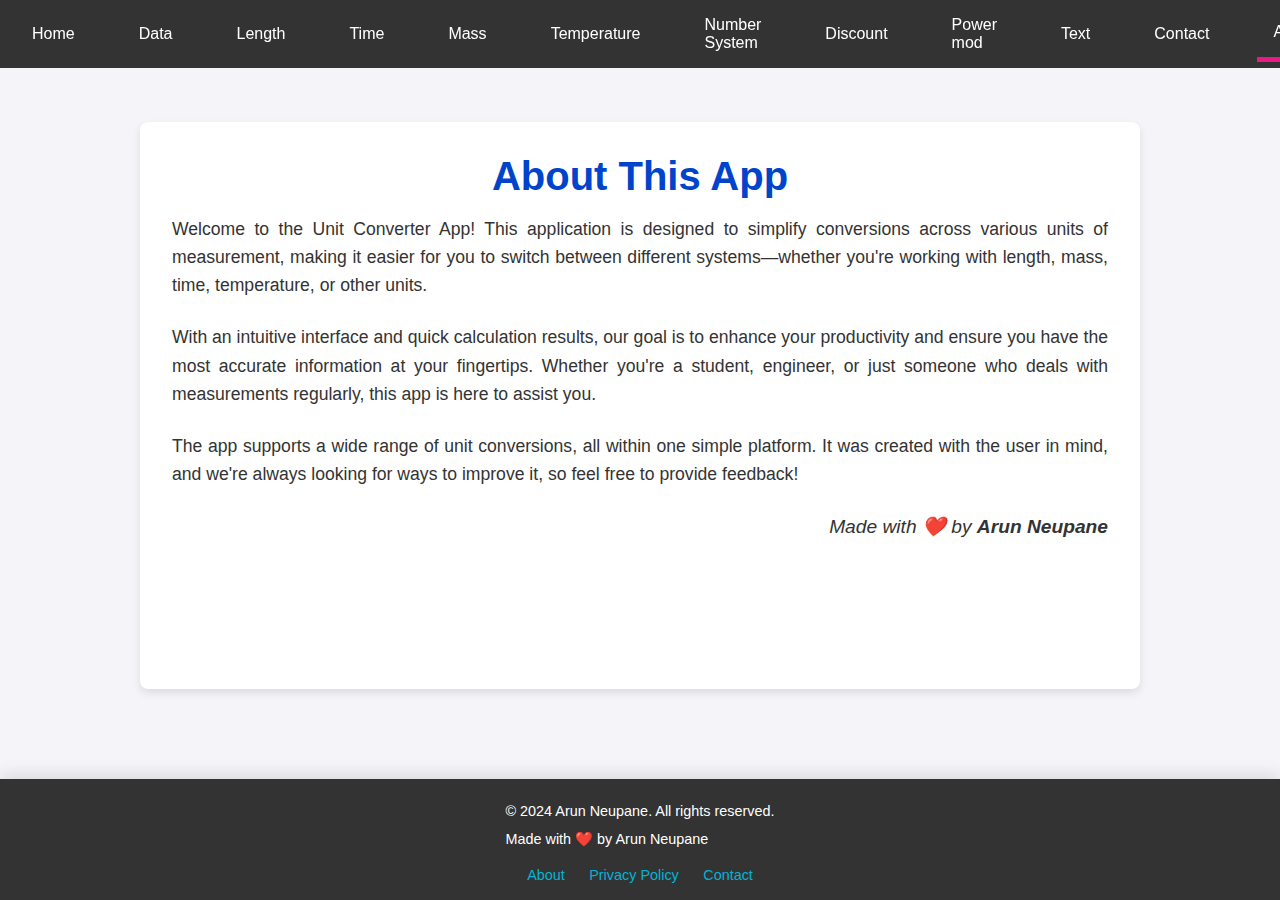
==== about.html @ ba910f84 "feat : added all required files : privacy policy , contact , about.." ====
<!DOCTYPE html>
<html lang="en">

<head>
    <meta charset="UTF-8">
    <meta name="viewport" content="width=device-width, initial-scale=1.0">
    <title>About | Unit Converter</title>
    <link rel="stylesheet" href="./styles.css">
    <link rel="stylesheet" href="./footer.css">
    <style>
        body {
            font-family: 'Arial', sans-serif;
            margin: 0;
            display: flex;
            flex-direction: column;
            min-height: 100vh;
            background-color: #f4f4f9;
            color: #333;
        }

        .container {
            max-width: 1000px;
            margin: 0 auto;
            padding: 2rem;
            background-color: #fff;
            border-radius: 8px;
            box-shadow: 0 4px 8px rgba(0, 0, 0, 0.1);
            margin-top: 2rem;
            flex: 1;
        }

        h1 {
            text-align: center;
            font-size: 2.5rem;
            margin-bottom: 1rem;
            color: #0044cc;
        }

        p {
            font-size: 1.1rem;
            line-height: 1.6;
            margin-bottom: 1.5rem;
            text-align: justify;
        }

        .signature {
            text-align: right;
            font-size: 1.2rem;
            color: #333;
            font-style: italic;
        }

        .signature span {
            font-weight: bold;
        }

        footer {
            background-color: #333;
            color: #fff;
            text-align: center;
            padding: 1rem 0;
            width: 100%;
        }

        footer p {
            margin: 0;
        }
    </style>
</head>

<body>
    <nav>
        <div class="menu-toggle" onclick="toggleMenu()">&#9776;</div>
        <div class="nav-links1">
            <a href="./index.html">Home</a>
            <a href="./data.html">Data</a>
            <a href="./length.html">Length</a>
            <a href="./time.html">Time</a>
            <a href="./mass.html">Mass</a>
            <a href="./temperature.html">Temperature</a>
            <a href="./numbersystem.html">Number System</a>
            <a href="./discount.html">Discount</a>
            <a href="./power.html">Power mod</a>
            <a href="./text.html">Text</a>
            <a href="./contact.html">Contact</a>
            <a href="./about.html" class="bb">About</a>
        </div>
        <div class="nav-links">
            <a href="./index.html">Home</a>
            <a href="./data.html">Data Converter</a>
            <a href="./length.html">Length Converter</a>
            <a href="./time.html">Time Converter</a>
            <a href="./mass.html">Mass Converter</a>
            <a href="./temperature.html">Temperature Converter</a>
            <a href="./numbersystem.html">Number System Converter</a>
            <a href="./discount.html">Discount Calculator</a>
            <a href="./power.html">Power mod Calculator</a>
            <a href="./text.html">Text Styler</a>
            <a href="./contact.html">Contact Me</a>
            <a href="./about.html" class="bb">About</a>
        </div>
    </nav>

    <div class="container">
        <h1>About This App</h1>
        <p>
            Welcome to the Unit Converter App! This application is designed to simplify conversions across various units
            of measurement, making it easier for you to switch between different systems—whether you're working with
            length, mass, time, temperature, or other units.
        </p>

        <p>
            With an intuitive interface and quick calculation results, our goal is to enhance your productivity and
            ensure you have the most accurate information at your fingertips. Whether you're a student, engineer, or
            just someone who deals with measurements regularly, this app is here to assist you.
        </p>

        <p>
            The app supports a wide range of unit conversions, all within one simple platform. It was created with the
            user in mind, and we're always looking for ways to improve it, so feel free to provide feedback!
        </p>

        <p class="signature">
            Made with ❤️ by <span>Arun Neupane</span>
        </p>
    </div>

    <footer>
        <div class="footer-container">
            <div class="footer-info">
                <p>&copy; 2024 Arun Neupane. All rights reserved.</p>
                <p>Made with ❤️ by Arun Neupane</p>
            </div>
            <div class="footer-links">
                <a href="./about.html">About</a>
                <a href="./privacy.html">Privacy Policy</a>
                <a href="./contact.html">Contact</a>
            </div>
        </div>
    </footer>


    <script src="./nav.js"></script>

</body>

</html>
---- styles.css ----
* {
  margin: 0;
  padding: 0;
  box-sizing: border-box;
}

body {
  min-height: 100vh;
  font-family: "Poppins", sans-serif;
  display: flex;
  justify-content: space-between;
  align-items: center;
  flex-direction: column;
  gap: 10vh;
  background-color: #f5f5f5;
  overflow-y: auto;
  padding-top: 10vh;
}

nav {
  background-color: #333;
  position: fixed;
  top: 0;
  left: 0;
  width: 100%;
  z-index: 1000;
}

.menu-toggle {
  display: none;
  font-size: 2em;
  color: white;
  cursor: pointer;
}

.nav-links,
.nav-links1 {
  display: flex;
  align-items: center;
  justify-content: space-between;
}
.bb {
  border-bottom: 5px solid rgb(235, 24, 133);
  transition: all 1s ease;
}

nav a::after {
  content: "";
  position: absolute;
  width: 0;
  height: 2px;
  background: white;
  left: 0;
  bottom: 0;
  transition: width 0.3s ease;
}

nav a:hover::after {
  width: 100%;
}

nav a:hover {
  color: #00b4d8;
}

.nav-links {
  display: none;
}
.nav-links a,
.nav-links1 a {
  padding: 1em;
  color: white;
  margin: 0 1rem;
  text-decoration: none;
  transition: color 0.3s ease;
}

.container {
  text-align: center;
  padding: 40px;
  border-radius: 20px;
  box-shadow: 0 10px 30px rgba(0, 0, 0, 0.1);
  background-color: #ffffff;
  margin-top: 3rem;
}

h1 {
  font-size: 2.5rem;
  margin-bottom: 20px;
  color: #333;
}

input[type="text"],
input[type="tel"],
textarea,
select {
  padding: 12px;
  margin: 10px;
  border: 2px solid #ddd;
  border-radius: 10px;
  font-size: 1.1rem;
  transition: border-color 0.3s ease;
}

input[type="text"]:focus,
input[type="tel"]:focus,
textarea:focus,
select:focus {
  border-color: #00b4d8;
  outline: none;
}

input[type="text"],
input[type="tel"],
textarea {
  background-color: #f0f8ff;
}

select {
  background-color: #f8f9fa;
  cursor: pointer;
}

input[type="text"]::placeholder,
input[type="tel"]::placeholder,
textarea::placeholder {
  color: #aaa;
}

label {
  font-size: 1.1rem;
}

@media (max-width: 768px) {
  .menu-toggle {
    display: block;
  }
  .nav-links1 {
    display: none;
  }
  .nav-links {
    display: none;
    flex-direction: column;
    width: 100%;
    background-color: #333;
  }

  .nav-links a {
    padding: 10px;
    text-align: center;
    margin: 0;
    border-bottom: 1px solid #555;
  }

  .nav-links.active {
    display: flex;
  }

  .container {
    width: 100%;
    display: flex;
    flex-direction: column;
    align-items: center;
  }

  body {
    padding-top: 10vh;
  }

  h1 {
    font-size: 2rem;
  }
  input[type="text"],
  input[type="tel"],
  input[type="number"],
  select {
    min-width: 300px;
    max-width: 700px;
    width: 50%;
  }
}
---- footer.css ----
footer {
  background-color: #333;
  color: white;
  padding: 20px 0;
  text-align: center;
  position: relative;
  bottom: 0;
  width: 100%;
  box-shadow: 0 -5px 15px rgba(0, 0, 0, 0.1);
}

.footer-container {
  display: flex;
  flex-direction: column;
  justify-content: center;
  align-items: center;
}

.footer-info p {
  margin: 5px 0;
  font-size: 0.9rem;
}

.footer-links {
  margin-top: 10px;
}

.footer-links a {
  color: #00b4d8;
  margin: 0 10px;
  text-decoration: none;
  font-size: 0.9rem;
  transition: color 0.3s;
}

.footer-links a:hover {
  color: #fff;
}
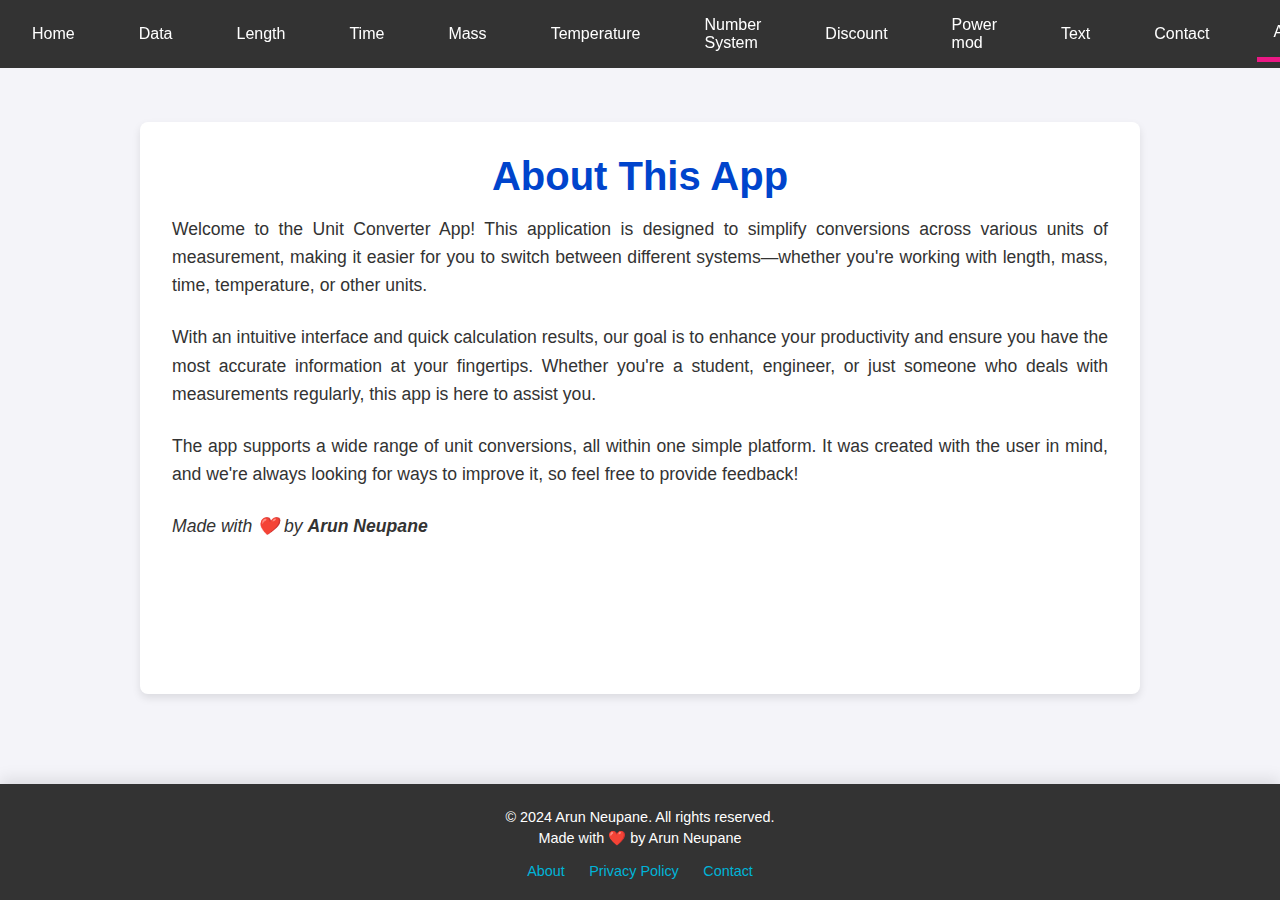
==== commit 7b568ba7: "feat : touchups" ====
--- a/about.html
+++ b/about.html
@@ -6,7 +6,6 @@
     <meta name="viewport" content="width=device-width, initial-scale=1.0">
     <title>About | Unit Converter</title>
     <link rel="stylesheet" href="./styles.css">
-    <link rel="stylesheet" href="./footer.css">
     <style>
         body {
             font-family: 'Arial', sans-serif;
@@ -29,14 +28,14 @@
             flex: 1;
         }
 
-        h1 {
+        .container h1 {
             text-align: center;
             font-size: 2.5rem;
             margin-bottom: 1rem;
             color: #0044cc;
         }
 
-        p {
+       .container p {
             font-size: 1.1rem;
             line-height: 1.6;
             margin-bottom: 1.5rem;
@@ -53,19 +52,8 @@
         .signature span {
             font-weight: bold;
         }
-
-        footer {
-            background-color: #333;
-            color: #fff;
-            text-align: center;
-            padding: 1rem 0;
-            width: 100%;
-        }
-
-        footer p {
-            margin: 0;
-        }
     </style>
+    <link rel="stylesheet" href="./footer.css">
 </head>
 
 <body>
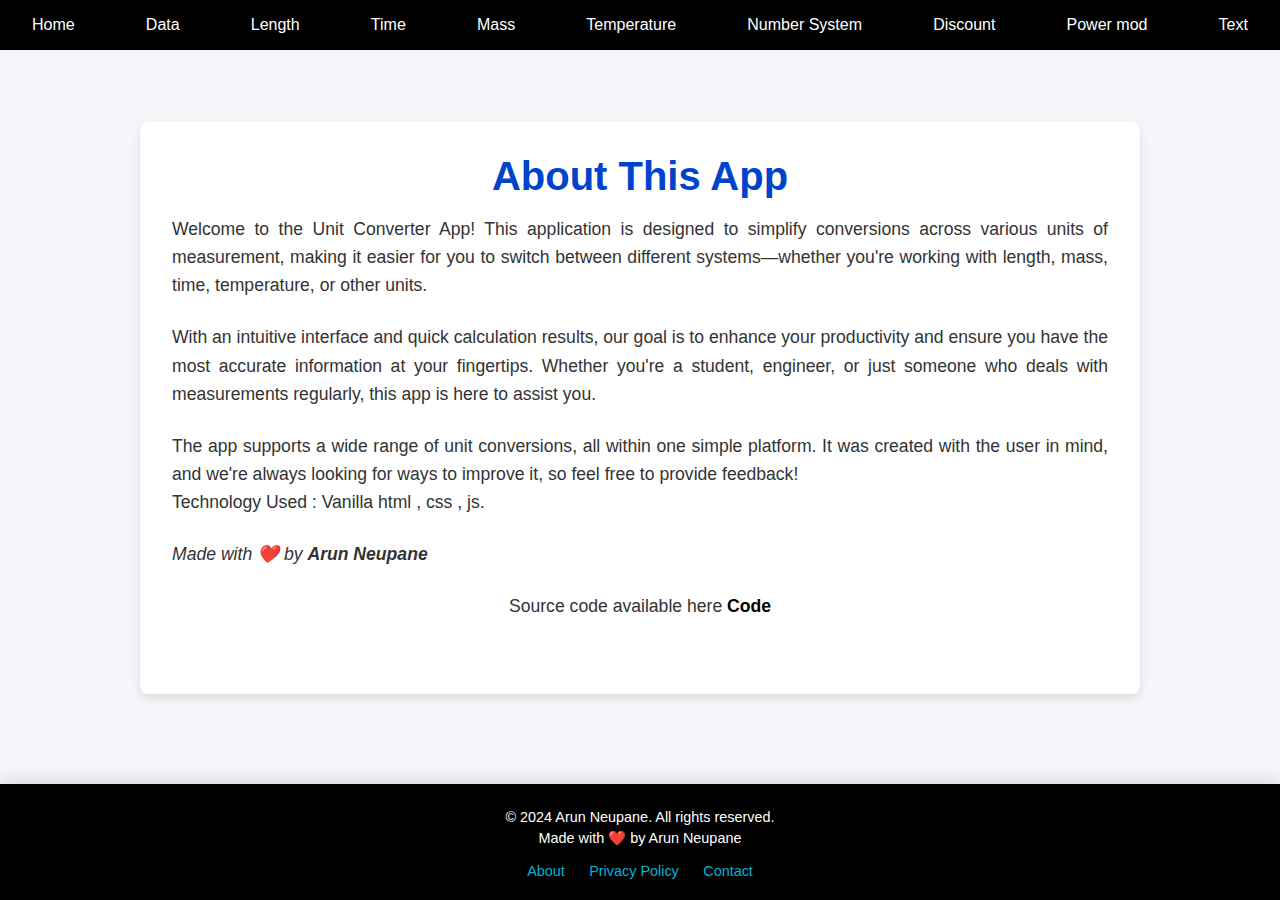
==== commit 9b63571e: "feat : basically redesigned everything from addding all icons to changeing some small but major thin" ====
--- a/about.html
+++ b/about.html
@@ -5,6 +5,12 @@
     <meta charset="UTF-8">
     <meta name="viewport" content="width=device-width, initial-scale=1.0">
     <title>About | Unit Converter</title>
+    <meta name="description"
+        content="Simple real time unit converter app to provide day to day problems a simple solution online." />
+    <meta name="keywords"
+        content="arun, arun neupane, arun dada , arundada9000, arunneupane20, about arun , who is arun neupane" />
+
+    <link rel="shortcut icon" href="./images/about.webp" type="image/x-icon">
     <link rel="stylesheet" href="./styles.css">
     <style>
         body {
@@ -35,7 +41,7 @@
             color: #0044cc;
         }
 
-       .container p {
+        .container p {
             font-size: 1.1rem;
             line-height: 1.6;
             margin-bottom: 1.5rem;
@@ -50,6 +56,18 @@
         }
 
         .signature span {
+            font-weight: bold;
+        }
+
+        .code-link {
+            width: 100%;
+            text-align: center !important;
+            font-size: 1.2rem;
+        }
+
+        .code-link a {
+            color: black;
+            text-decoration: none;
             font-weight: bold;
         }
     </style>
@@ -70,8 +88,6 @@
             <a href="./discount.html">Discount</a>
             <a href="./power.html">Power mod</a>
             <a href="./text.html">Text</a>
-            <a href="./contact.html">Contact</a>
-            <a href="./about.html" class="bb">About</a>
         </div>
         <div class="nav-links">
             <a href="./index.html">Home</a>
@@ -84,8 +100,6 @@
             <a href="./discount.html">Discount Calculator</a>
             <a href="./power.html">Power mod Calculator</a>
             <a href="./text.html">Text Styler</a>
-            <a href="./contact.html">Contact Me</a>
-            <a href="./about.html" class="bb">About</a>
         </div>
     </nav>
 
@@ -106,10 +120,15 @@
         <p>
             The app supports a wide range of unit conversions, all within one simple platform. It was created with the
             user in mind, and we're always looking for ways to improve it, so feel free to provide feedback!
+            <br>
+            Technology Used : Vanilla html , css , js.
         </p>
 
         <p class="signature">
             Made with ❤️ by <span>Arun Neupane</span>
+        </p>
+        <p class="code-link">
+            Source code available here <a href="https://github.com/arundada9000/Unit-Converter">Code</a>
         </p>
     </div>
 
--- a/styles.css
+++ b/styles.css
@@ -18,7 +18,7 @@
 }
 
 nav {
-  background-color: #333;
+  background-color: #000000;
   position: fixed;
   top: 0;
   left: 0;
@@ -91,6 +91,7 @@
 }
 
 input[type="text"],
+input[type="number"],
 input[type="tel"],
 textarea,
 select {
@@ -103,6 +104,7 @@
 }
 
 input[type="text"]:focus,
+input[type="number"]:focus,
 input[type="tel"]:focus,
 textarea:focus,
 select:focus {
@@ -111,6 +113,7 @@
 }
 
 input[type="text"],
+input[type="number"],
 input[type="tel"],
 textarea {
   background-color: #f0f8ff;
@@ -122,6 +125,7 @@
 }
 
 input[type="text"]::placeholder,
+input[type="number"]::placeholder,
 input[type="tel"]::placeholder,
 textarea::placeholder {
   color: #aaa;
@@ -129,6 +133,13 @@
 
 label {
   font-size: 1.1rem;
+}
+/* removing annoying icons inside input number type */
+
+input[type="number"]::-webkit-inner-spin-button,
+input[type="number"]::-webkit-outer-spin-button {
+  -webkit-appearance: none; /* Chrome, Safari, Edge */
+  margin: 0;
 }
 
 @media (max-width: 768px) {
@@ -142,7 +153,6 @@
     display: none;
     flex-direction: column;
     width: 100%;
-    background-color: #333;
   }
 
   .nav-links a {
@@ -171,6 +181,7 @@
     font-size: 2rem;
   }
   input[type="text"],
+  input[type="number"],
   input[type="tel"],
   input[type="number"],
   select {
--- a/footer.css
+++ b/footer.css
@@ -1,5 +1,5 @@
 footer {
-  background-color: #333;
+  background-color: #000000;
   color: white;
   padding: 20px 0;
   text-align: center;
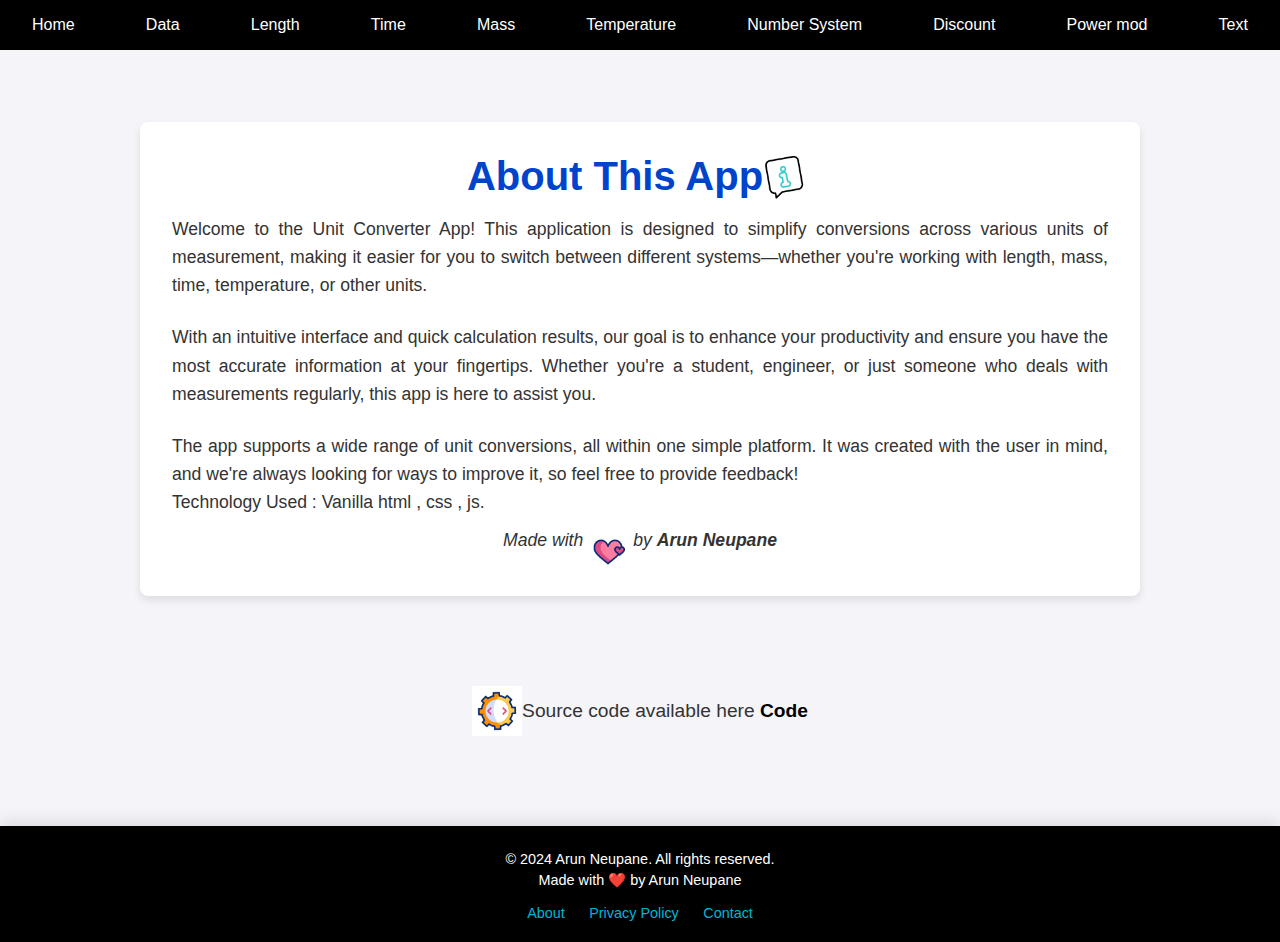
==== commit 7e63a6a8: "feat: made ui more beautiful by adding animated logos everywhere and updated some ui" ====
--- a/about.html
+++ b/about.html
@@ -49,10 +49,17 @@
         }
 
         .signature {
-            text-align: right;
+            height: 1.5rem;
+            display: flex;
+            justify-content: center;
+            align-items: center;
             font-size: 1.2rem;
             color: #333;
             font-style: italic;
+        }
+
+        .signature p {
+            padding: 18px 0;
         }
 
         .signature span {
@@ -61,7 +68,9 @@
 
         .code-link {
             width: 100%;
-            text-align: center !important;
+            display: flex;
+            align-items: center;
+            justify-content: center;
             font-size: 1.2rem;
         }
 
@@ -69,6 +78,16 @@
             color: black;
             text-decoration: none;
             font-weight: bold;
+        }
+
+        @media (max-width:768px) {
+            h1 {
+                font-size: 1.5rem;
+                padding: 0rem 0;
+            }
+            .container{
+                padding: 5px;
+            }
         }
     </style>
     <link rel="stylesheet" href="./footer.css">
@@ -104,7 +123,11 @@
     </nav>
 
     <div class="container">
-        <h1>About This App</h1>
+        <div class="convert-logo-div">
+            <h1>About This App</h1>
+            <img src="./images/animated/about.gif" alt="Convert" class="description-image">
+        </div>
+
         <p>
             Welcome to the Unit Converter App! This application is designed to simplify conversions across various units
             of measurement, making it easier for you to switch between different systems—whether you're working with
@@ -124,14 +147,18 @@
             Technology Used : Vanilla html , css , js.
         </p>
 
-        <p class="signature">
-            Made with ❤️ by <span>Arun Neupane</span>
-        </p>
-        <p class="code-link">
-            Source code available here <a href="https://github.com/arundada9000/Unit-Converter">Code</a>
-        </p>
+        <div class="signature">
+            <p>Made with </p>
+            <img src="./images/animated/heart.gif" alt="Convert" class="description-image">
+            <p> by <span>Arun Neupane</span></p>
+        </div>
+
     </div>
 
+    <div class="code-link">
+        <img src="./images/animated/software.gif" alt="Source code" class="description-image">
+        <p>Source code available here <a href="https://github.com/arundada9000/Unit-Converter">Code</a></p>
+    </div>
     <footer>
         <div class="footer-container">
             <div class="footer-info">
--- a/styles.css
+++ b/styles.css
@@ -141,7 +141,14 @@
   -webkit-appearance: none; /* Chrome, Safari, Edge */
   margin: 0;
 }
-
+.convert-logo-div {
+  display: flex;
+  justify-content: center;
+}
+.description-image {
+  height: 50px;
+  width: 50px;
+}
 @media (max-width: 768px) {
   .menu-toggle {
     display: block;
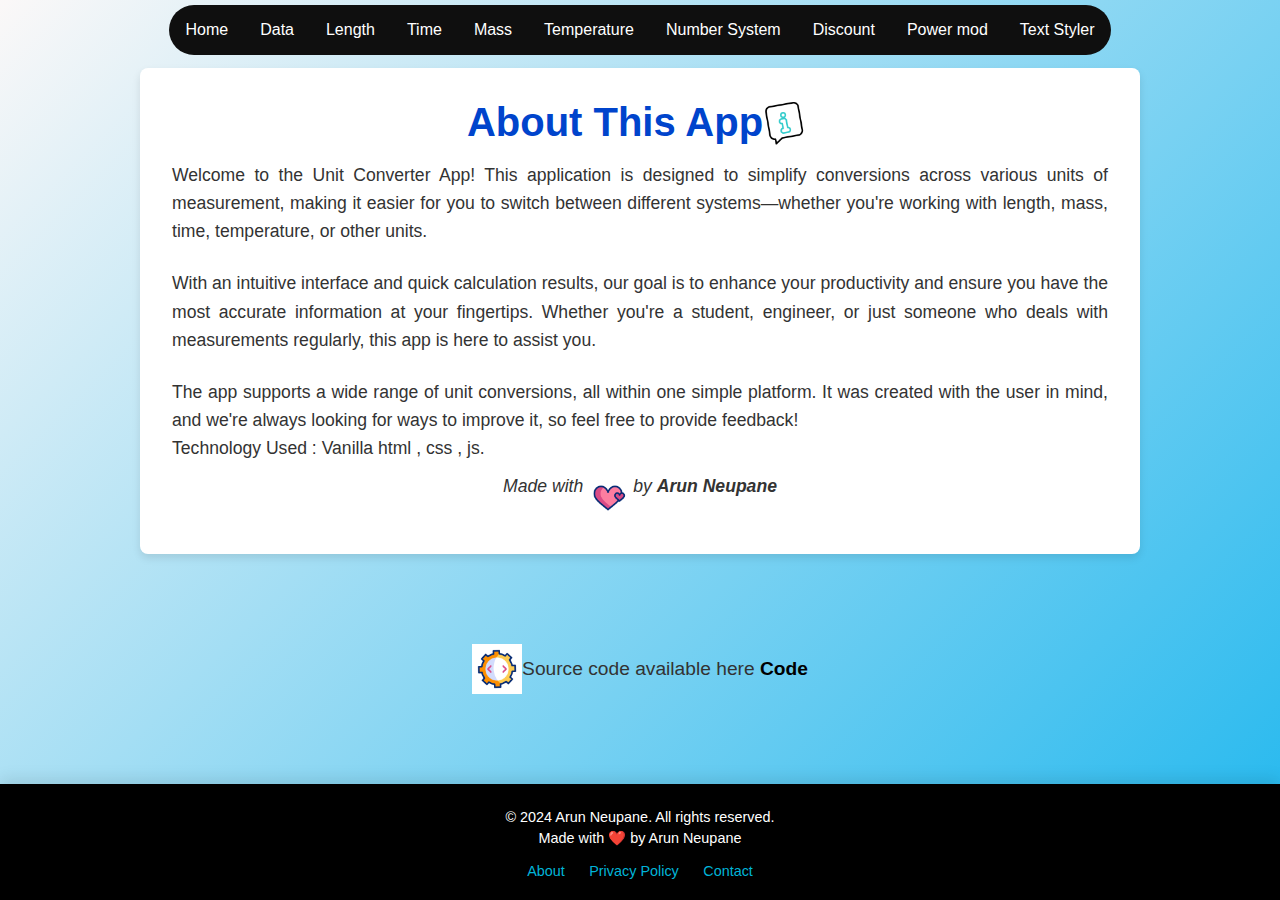
==== commit 2e394935: "removed unused nav , updated ui, background colors, nav and perfected power mod , removed unnecessar" ====
--- a/about.html
+++ b/about.html
@@ -14,7 +14,6 @@
     <link rel="stylesheet" href="./styles.css">
     <style>
         body {
-            font-family: 'Arial', sans-serif;
             margin: 0;
             display: flex;
             flex-direction: column;
@@ -81,12 +80,17 @@
         }
 
         @media (max-width:768px) {
+            body {
+                padding: 0;
+            }
+
             h1 {
                 font-size: 1.5rem;
                 padding: 0rem 0;
             }
-            .container{
-                padding: 5px;
+
+            .container {
+                padding: 20px;
             }
         }
     </style>
@@ -95,29 +99,22 @@
 
 <body>
     <nav>
-        <div class="menu-toggle" onclick="toggleMenu()">&#9776;</div>
-        <div class="nav-links1">
-            <a href="./index.html">Home</a>
-            <a href="./data.html">Data</a>
-            <a href="./length.html">Length</a>
-            <a href="./time.html">Time</a>
-            <a href="./mass.html">Mass</a>
-            <a href="./temperature.html">Temperature</a>
-            <a href="./numbersystem.html">Number System</a>
-            <a href="./discount.html">Discount</a>
-            <a href="./power.html">Power mod</a>
-            <a href="./text.html">Text</a>
+        <div class="menu-toggle" onclick="toggleMenu()">
+            <span></span>
+            <span></span>
+            <span></span>
         </div>
+
         <div class="nav-links">
             <a href="./index.html">Home</a>
-            <a href="./data.html">Data Converter</a>
-            <a href="./length.html">Length Converter</a>
-            <a href="./time.html">Time Converter</a>
-            <a href="./mass.html">Mass Converter</a>
-            <a href="./temperature.html">Temperature Converter</a>
-            <a href="./numbersystem.html">Number System Converter</a>
-            <a href="./discount.html">Discount Calculator</a>
-            <a href="./power.html">Power mod Calculator</a>
+            <a href="./data.html">Data <span id="converterText">Converter</span></a>
+            <a href="./length.html">Length <span id="converterText">Converter</span></a>
+            <a href="./time.html">Time <span id="converterText">Converter</span></a>
+            <a href="./mass.html">Mass <span id="converterText">Converter</span></a>
+            <a href="./temperature.html">Temperature <span id="converterText">Converter</span></a>
+            <a href="./numbersystem.html">Number System <span id="converterText">Converter</span></a>
+            <a href="./discount.html">Discount <span id="converterText">Calculator</span></a>
+            <a href="./power.html">Power mod <span id="converterText">Calculator</span></a>
             <a href="./text.html">Text Styler</a>
         </div>
     </nav>
--- a/styles.css
+++ b/styles.css
@@ -2,56 +2,79 @@
   margin: 0;
   padding: 0;
   box-sizing: border-box;
+  font-family: roboto, arial, system-ui, -apple-system, BlinkMacSystemFont,
+    "Segoe UI", Roboto, Oxygen, Ubuntu, Cantarell, "Open Sans", "Helvetica Neue",
+    sans-serif;
 }
 
 body {
   min-height: 100vh;
-  font-family: "Poppins", sans-serif;
   display: flex;
   justify-content: space-between;
   align-items: center;
   flex-direction: column;
   gap: 10vh;
-  background-color: #f5f5f5;
+  /* background-color: #f5f5f5; */
+  background: linear-gradient(135deg, #fbf8f8, #20b7ee);
   overflow-y: auto;
-  padding-top: 10vh;
-}
-
+  padding-top: 4vh;
+}
+/* Nav styling */
 nav {
-  background-color: #000000;
   position: fixed;
-  top: 0;
+  top: 5px;
   left: 0;
   width: 100%;
-  z-index: 1000;
+  z-index: 9;
+  display: flex;
+  align-items: center;
+  justify-content: center;
 }
 
 .menu-toggle {
+  width: 30px;
+  height: 25px;
   display: none;
-  font-size: 2em;
-  color: white;
+  flex-direction: column;
+  justify-content: space-between;
   cursor: pointer;
 }
 
-.nav-links,
-.nav-links1 {
+.menu-toggle span {
+  display: block;
+  height: 3px;
+  background-color: black;
+  border-radius: 2px;
+  transition: transform 0.75s ease, opacity 0.3s ease;
+}
+
+.menu-toggle.active span:nth-child(1) {
+  transform: translateY(11px) rotate(45deg);
+}
+
+.menu-toggle.active span:nth-child(2) {
+  opacity: 0;
+}
+
+.menu-toggle.active span:nth-child(3) {
+  transform: translateY(-11px) rotate(-45deg);
+}
+
+.nav-links {
   display: flex;
   align-items: center;
   justify-content: space-between;
-}
-.bb {
-  border-bottom: 5px solid rgb(235, 24, 133);
-  transition: all 1s ease;
-}
-
+  background-color: #0f0f0f;
+  border-radius: 25px;
+}
 nav a::after {
   content: "";
   position: absolute;
   width: 0;
   height: 2px;
-  background: white;
+  background: linear-gradient(90deg, #1014f7, #33eb0a);
   left: 0;
-  bottom: 0;
+  top: 0;
   transition: width 0.3s ease;
 }
 
@@ -59,22 +82,26 @@
   width: 100%;
 }
 
+.nav-links a {
+  margin: 0;
+  padding: 1em;
+  color: white;
+  text-decoration: none;
+  transition: color 0.3s ease;
+}
+
+.bb {
+  border-bottom: 5px solid rgb(235, 24, 133);
+  color: #0069e2 !important;
+  transition: all 1s ease;
+}
 nav a:hover {
   color: #00b4d8;
 }
-
-.nav-links {
+#converterText {
   display: none;
 }
-.nav-links a,
-.nav-links1 a {
-  padding: 1em;
-  color: white;
-  margin: 0 1rem;
-  text-decoration: none;
-  transition: color 0.3s ease;
-}
-
+/* nav end */
 .container {
   text-align: center;
   padding: 40px;
@@ -101,6 +128,15 @@
   border-radius: 10px;
   font-size: 1.1rem;
   transition: border-color 0.3s ease;
+  background-color: #f0f8ff;
+  width: 300px;
+}
+
+/* removing annoying icons inside input number type */
+input[type="number"]::-webkit-inner-spin-button,
+input[type="number"]::-webkit-outer-spin-button {
+  -webkit-appearance: none;
+  margin: 0;
 }
 
 input[type="text"]:focus,
@@ -112,13 +148,6 @@
   outline: none;
 }
 
-input[type="text"],
-input[type="number"],
-input[type="tel"],
-textarea {
-  background-color: #f0f8ff;
-}
-
 select {
   background-color: #f8f9fa;
   cursor: pointer;
@@ -128,19 +157,13 @@
 input[type="number"]::placeholder,
 input[type="tel"]::placeholder,
 textarea::placeholder {
-  color: #aaa;
+  color: #171515;
 }
 
 label {
   font-size: 1.1rem;
 }
-/* removing annoying icons inside input number type */
-
-input[type="number"]::-webkit-inner-spin-button,
-input[type="number"]::-webkit-outer-spin-button {
-  -webkit-appearance: none; /* Chrome, Safari, Edge */
-  margin: 0;
-}
+
 .convert-logo-div {
   display: flex;
   justify-content: center;
@@ -150,32 +173,64 @@
   width: 50px;
 }
 @media (max-width: 768px) {
+  body {
+    padding: 0;
+  }
+  nav {
+    position: fixed;
+    top: 0px;
+    left: 0px;
+    width: fit-content;
+    height: 30px;
+    display: block;
+    padding: 0;
+  }
+  #converterText {
+    display: block;
+    margin: 1rem;
+  }
   .menu-toggle {
-    display: block;
-  }
-  .nav-links1 {
-    display: none;
-  }
+    display: flex;
+    position: relative;
+    left: 10px;
+    top: 10px;
+    margin-bottom: 1rem;
+  }
+
   .nav-links {
-    display: none;
+    margin: 0;
+    opacity: 0;
+    border-radius: 0;
     flex-direction: column;
     width: 100%;
-  }
-
+    background-color: #0c0e00;
+    transform: translateX(-100vw);
+    transition: transform 0.25s ease;
+  }
+  .nav-links.active {
+    pointer-events: all;
+    opacity: 1;
+    display: flex;
+    z-index: 7;
+    transform: translateX(0px);
+  }
   .nav-links a {
-    padding: 10px;
+    height: 3rem;
+    padding: 1rem 1rem;
+    width: 100%;
     text-align: center;
     margin: 0;
-    border-bottom: 1px solid #555;
-  }
-
-  .nav-links.active {
-    display: flex;
+    border-bottom: 1px solid #309af0;
+    display: flex;
+    align-items: center;
+    justify-content: center;
   }
 
   .container {
     width: 100%;
     display: flex;
+    padding-top: 0;
+    margin-top: 0;
     flex-direction: column;
     align-items: center;
   }
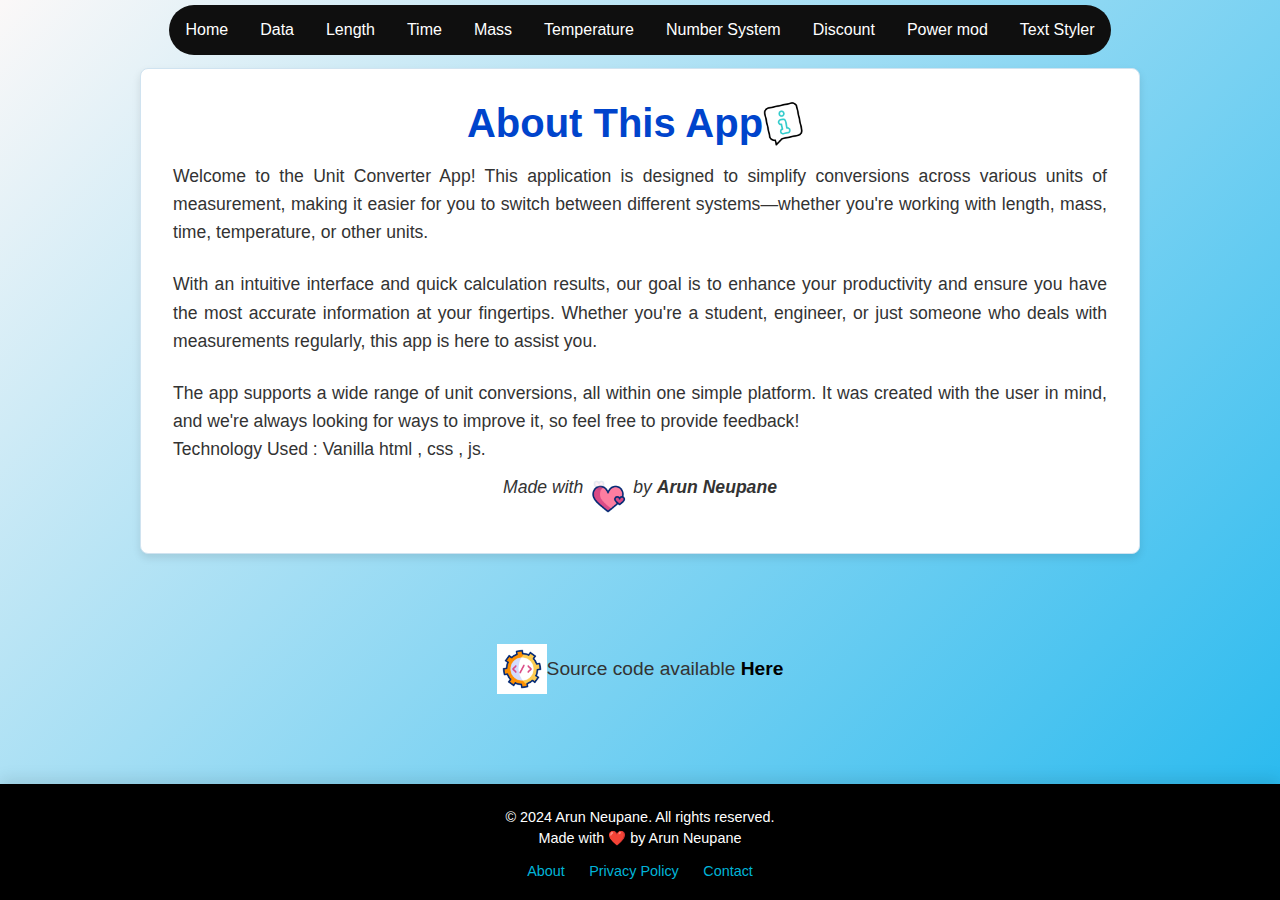
==== commit 89f78844: "updated some ui colors, coarse asctions and border" ====
--- a/about.html
+++ b/about.html
@@ -154,7 +154,7 @@
 
     <div class="code-link">
         <img src="./images/animated/software.gif" alt="Source code" class="description-image">
-        <p>Source code available here <a href="https://github.com/arundada9000/Unit-Converter">Code</a></p>
+        <p>Source code available <a href="https://github.com/arundada9000/Unit-Converter">Here</a></p>
     </div>
     <footer>
         <div class="footer-container">
--- a/styles.css
+++ b/styles.css
@@ -5,6 +5,10 @@
   font-family: roboto, arial, system-ui, -apple-system, BlinkMacSystemFont,
     "Segoe UI", Roboto, Oxygen, Ubuntu, Cantarell, "Open Sans", "Helvetica Neue",
     sans-serif;
+
+  -webkit-tap-highlight-color: transparent;
+  -webkit-focus-ring-color: transparent;
+  outline: none;
 }
 
 body {
@@ -42,10 +46,10 @@
 
 .menu-toggle span {
   display: block;
-  height: 3px;
-  background-color: black;
+  height: 4px;
+  background-color: #030538;
   border-radius: 2px;
-  transition: transform 0.75s ease, opacity 0.3s ease;
+  transition: transform 0.5s ease, opacity 0.3s ease;
 }
 
 .menu-toggle.active span:nth-child(1) {
@@ -107,14 +111,15 @@
   padding: 40px;
   border-radius: 20px;
   box-shadow: 0 10px 30px rgba(0, 0, 0, 0.1);
-  background-color: #ffffff;
+  background-color: #f0f9ff;
   margin-top: 3rem;
+  border: 1px solid #d0e3f0;
 }
 
 h1 {
   font-size: 2.5rem;
   margin-bottom: 20px;
-  color: #333;
+  color: #0062ff;
 }
 
 input[type="text"],
@@ -157,7 +162,7 @@
 input[type="number"]::placeholder,
 input[type="tel"]::placeholder,
 textarea::placeholder {
-  color: #171515;
+  color: #000000;
 }
 
 label {
